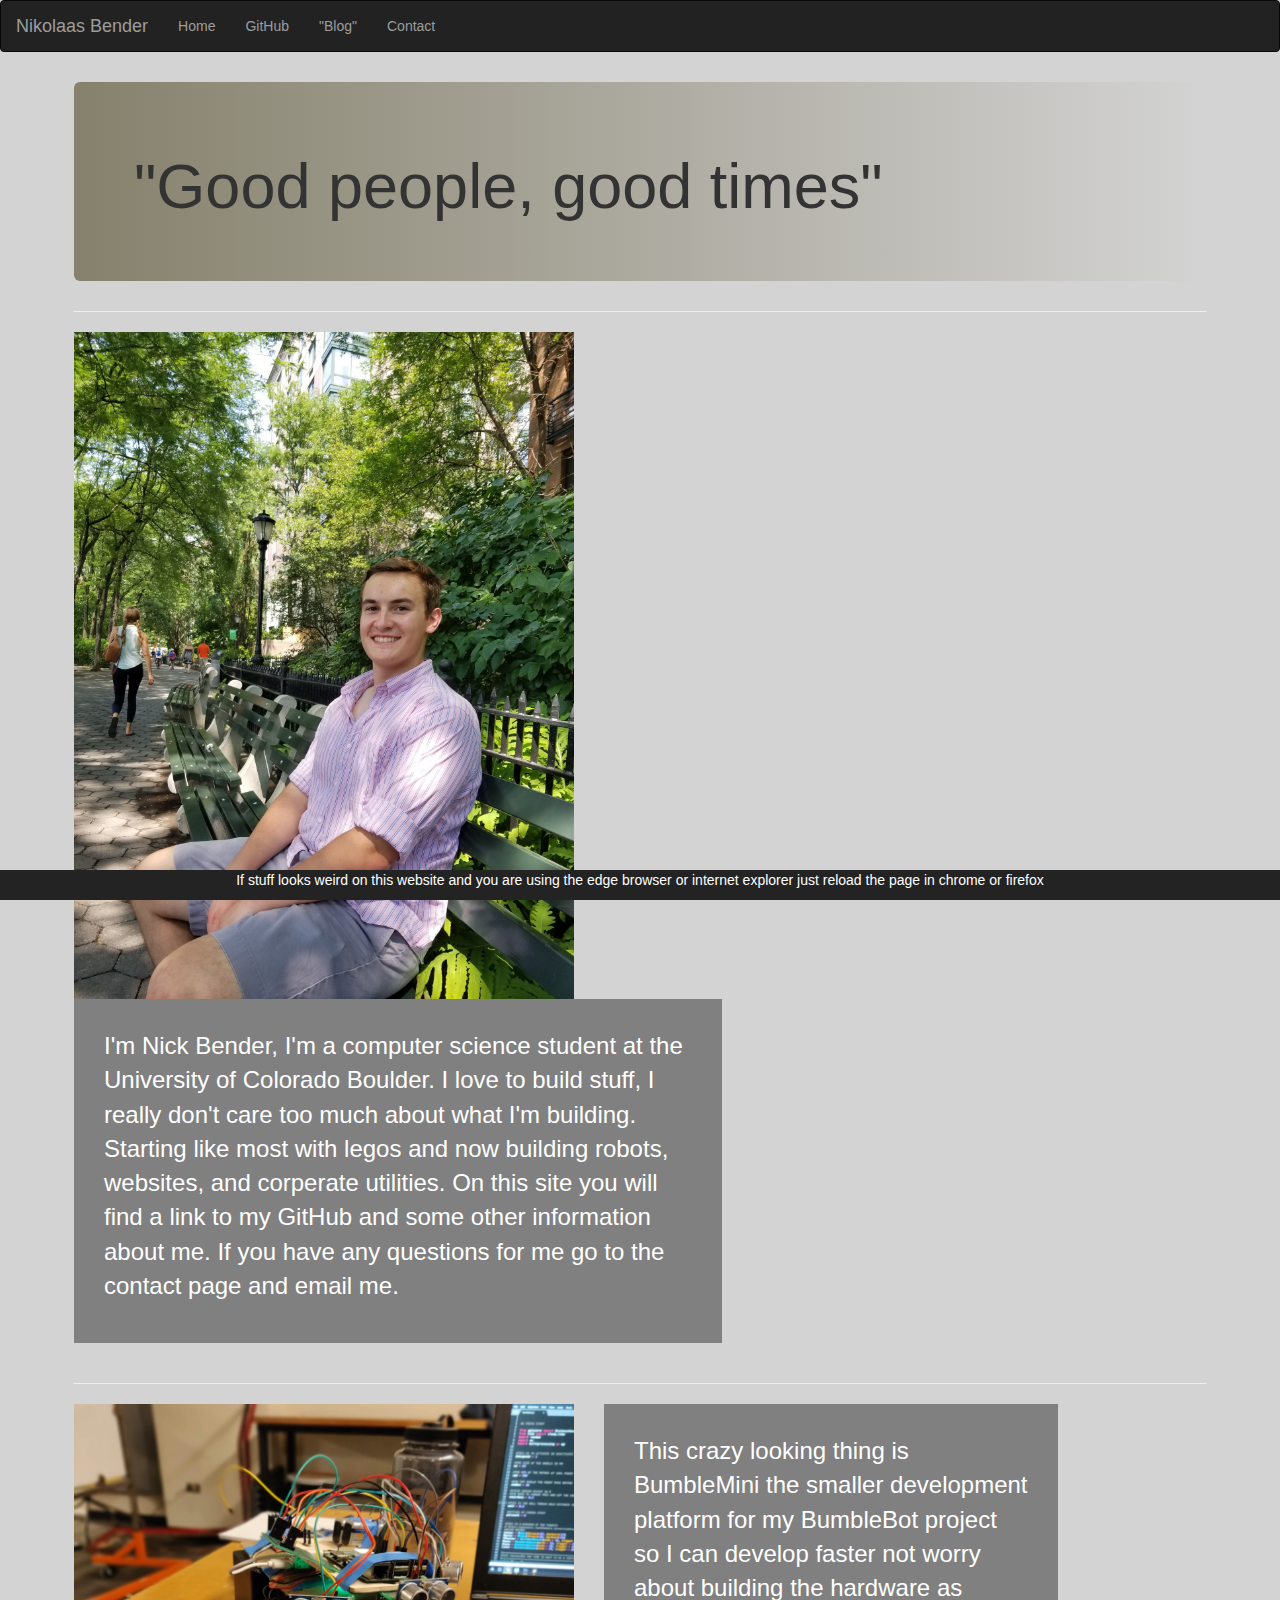
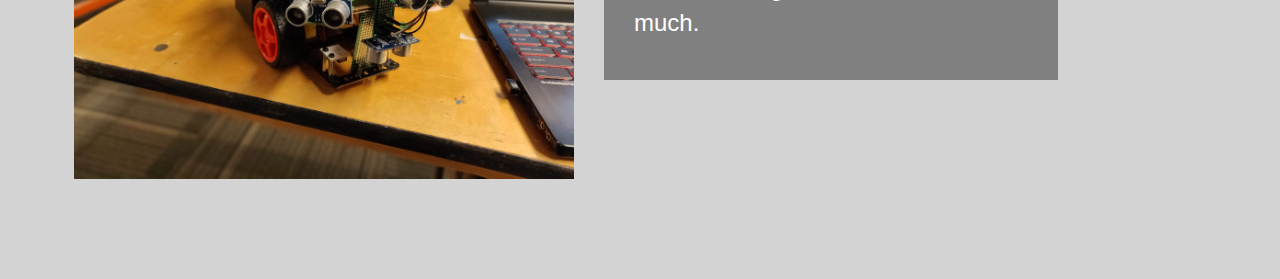
==== index (copy).html @ ccaa7f84 "updates" ====
<!DOCTYPE html>
<meta name="viewport" content="width=device-width, initial-scale=1.0">
<meta charset="utf-8">
<meta name="viewport" content="width=device-width, initial-scale=1">
<link rel="stylesheet" href="https://maxcdn.bootstrapcdn.com/bootstrap/3.3.7/css/bootstrap.min.css">
<script src="https://ajax.googleapis.com/ajax/libs/jquery/3.3.1/jquery.min.js"></script>
<script src="https://maxcdn.bootstrapcdn.com/bootstrap/3.3.7/js/bootstrap.min.js"></script>
<html>
<style>
body {background-color: lightgray;}
h1   {color: black;}
p    {color: white;}

.p-5 {
  padding: $spacer * 3 !important;
}

p.ex1 {
    margin-bottom: 5em;
}
.footer {
    position: fixed;
    left: 0;
    bottom: 0;
    width: 100%;
    background-color: #232323;
    color: white;
    text-align: center;
}

.content-container iframe {
    position: absolute;
    top:0;
    left: 0;
    width: 100%;
    height: 100%;
}

.content-container {
    position: relative;
    padding-bottom: 2rem;
    padding-top: 35px;
    height: 0;
    overflow: hidden;
}

.center {
  margin: auto;
  width: 90%;
  padding: 10px;
}

</style>


<nav class="navbar navbar-inverse">
  <div class="container-fluid">
    <div class="navbar-header">
      <a class="navbar-brand" href="#">Nikolaas Bender</a>
    </div>
    <ul class="nav navbar-nav">
      <li><a onclick="switcheroo('h')">Home</a></li>
      <li><a href="https://github.com/NikolaasBender">GitHub</a></li>
      <li><a onclick="switcheroo('s')">"Blog"</a></li>
      <li><a onclick="switcheroo('c')">Contact</a></li>
    </ul>
  </div>
</nav>



<div class="container row center" id="body" style="display:block; padding-bottom: 10rem;">
	
	<div id="home" style="display:block; padding-left: 10rem: padding-right: 10rem;">
		<div style=" padding-bottom: 5rem; padding-top: 5rem; background: #86816C; background: linear-gradient(to right, #86816C, lightgray);" class="jumbotron">
		    <h1>"Good people, good times"</h1>
		</div>
		<hr>
		<div class="row" style="padding-bottom: 2rem">
			<div class="col-md-5" style="max-width: 550px; width: auto;">
				<img src="profile_pic.jpg" class="img-fluid" alt="Responsive image" style="max-width: 500px; width: auto; height: auto;">
			</div>
			<div class="container-fluid col-md-7">
				<div class="card" style="width: auto; background-color: gray; padding: 3rem; float: middle">
				  <div class="card-body">
				    <p class="card-text" style="font-size: 24px; " >I'm Nick Bender, I'm a computer science student at the University of Colorado Boulder. I love to build stuff, I really don't care  too much about what I'm building. Starting like most with legos and now building robots, websites, and corperate utilities. On this site you will find a link to my GitHub and some other information about me. If you have any questions for me go to the contact page and email me. </p>
				  </div>
				</div>
			</div>
		</div>
		<hr>
		<div class="row">
			<div class="col-md-6" style="max-width: 550px; width: auto;">
				<img src="BumbleMini.jpg" class="img-fluid" alt="Responsive image" style="max-width: 500px; width: auto; height: auto;">
			</div>
			<div class="container-fluid col-md-5">
				<div class="card" style="width: auto; background-color: gray; padding: 3rem; float: middle">
				  <div class="card-body">
				    <p class="card-text" style="font-size: 24px; " >This crazy looking thing is BumbleMini the smaller development platform for my BumbleBot project so I can develop faster not worry about building the hardware as much. </p>
				  </div>
				</div>
			</div>
		</div>
	</div>



	<div id="social" style="display:none; padding-left: 10rem; padding-right: 10rem;">
		<div style="padding-bottom: 5rem; padding-top: 5rem; background: #86816C; background: linear-gradient(to right, #86816C, lightgray);" class="jumbotron">
			<h1>Blog kind of stuff</h1>
		</div>
		<hr>
			<div class="container-fluid row">
				<div class="col-md-7 content-container" style="width:50%; height:500px;">
					<iframe style="" class="" frameborder='0' allowtransparency='true' scrolling='yes' src='https://www.strava.com/athletes/5021410/latest-rides/d4ac8ff58877c19b9d9d8c027f5e859e121c4ac6'></iframe>
				</div>
				<div class="col-md-5" style="width: 50%; height: 500px;">
					<a class="twitter-timeline" data-height="500" href="https://twitter.com/RaptureFlex?ref_src=twsrc%5Etfw">Tweets by RaptureFlex</a> <script async src="https://platform.twitter.com/widgets.js" charset="utf-8"></script>
				</div>
			</div>
			<hr>
			<div style="background-image: url('polygon-wallpaper-5.jpg');" class="jumbotron" >
				<a href=https://www.instagram.com/benderboxes/><h1 style="color: Black; text-align: center;" class="font-weight-bold">Instagram</h1></a>
			</div>
			<hr>

			<div class="container-fluid row" style = "padding-bottom: 20rem; align-content: center">
				<div class="card col-sm-4" style="width: 32rem; background-color: gray; padding: 3rem; ">
				  <div class="card-body">
				    <h3 class="card-title">11/7/18</h3>
				    <p class="card-text" >This is primarily a test but this whole section is supposed to be kind of like a blog. I think ideally it will automatically pull any commit and coment to the github account so that I don't have to come in here and type in raw html like I am now...</p>
				  </div>
				</div>
				<div class="card col-sm-4" style="width: 32rem; background-color: gray; padding: 3rem; ">
				  <div class="card-body">
				    <h3 class="card-title">11/27/18</h3>
				    <p class="card-text">Hi Ho Lets go bumble dev bot! So I'm using a small robot kit from my roommate to build a small bumblebot that I can use to develop code more rapidly. "Why not use the full sized bumblebot?" That part of the project has been handed off to my friend Ryan who is a mechE and isn't terrabad at CAD. I can stumble through CAD and solidworks but that is far from my forte, however Ryan loves to do that stuff so he is tasked with making the body of the robot. BUT he is busy for at least the next month so enter mini bumblebot. </p>
				  </div>
				</div>
				<div class="card col-sm-4" style="width: 32rem; background-color: gray; padding: 3rem; ">
				  <div class="card-body">
				    <h3 class="card-title">12/2/18</h3>
				    <p class="card-text">So you'll see the Bumble2.py file in currently running code because that is what is running on the robot right now. It does detect stairs reliably, right now the focus is back on hardware for the power supply because this little robot sucks through a lot of power. However the prototype battery management system is underway. So its getting better. I want to have it rolling around the house within 7 days and the battery management within 14. So that's where the project stands right now. </p>
				  </div>
				</div>
				<div class="card col-sm-4" style="width: 32rem; background-color: gray; padding: 3rem; ">
				  <div class="card-body">
				    <h3 class="card-title">12/6/18</h3>
				    <p class="card-text">Big news: the battery management system is most of the way done. I have the prototype built and working mostly. Its an absolute mess and im not using the final components so in the end it will be using a relay board so I can control 8 different battery cells and it will be nice and clean with an arduino nano so that everything is nice and compact. I'll be uploading schematics later but its a way of dynamically changing battery configuration so that when charging the batteries are all in a parallel configuration and thus self balance ensuring that the batteries can't drift too far some one another in terms of voltage. Then when the system needs to run the configuration changes so that they cells are in parallel and produce a higher voltage needed for running all of the other circuitry. the other cool part is that because the batteries fail to parallel, if the system loses power for any reason the batteries drop back to the parallel configuration and the likelihood of something bad happening drops dramatically. </p>
				  </div>
				</div>
				<div class="card col-sm-4" style="width: 32rem; background-color: gray; padding: 3rem; ">
				  <div class="card-body">
				    <h3 class="card-title">12/14/18</h3>
				    <p class="card-text"> Finals season is upon us, but that means that I will soon have loads of time to work on non-school projects. Trail stat (TIDB) is back with api fixes, BumbleBot is charging forwards with some custom PCBs, and I will finally get some sleep. Right now the issue with bumble bot is building a good enough platform for all of the electronics. Once that gets all sorted he'll be rolling reliably and ready for data collection...Hopefully the dog doesn't freak out too much with BumbleBot rolling around the house...</p>
				  </div>
				</div>
				<div class="card col-sm-4" style="width: 32rem; background-color: gray; padding: 3rem; ">
				  <div class="card-body">
				    <h3 class="card-title">12/25/18</h3>
				    <p class="card-text">Bumble mini works... kind of. So the sensors are not correctly calibrated and the robot "hallucinates" thinking thereare stairs when there arent any. Some chassis modifications will need to be made to correct this issue. Also building a "hat" for the raspberry pi will be useful in the future so the sensors can be configured once and easily connected/disconnected when the raspi has to come off. Other changes I might make for the future include: consistently colored wires, better ultrasound modules (better packaging on my part), more battery power and better battery mounting. On a slightly different note, I have started working on the neural net that will pilot full sized BumbleBot.</p>
				  </div>
				</div>
				<div class="card col-sm-8" style="width: 64rem; background-color: gray; padding: 3rem; ">
				  <div class="card-body">
				    <h3 class="card-title">12/28/18</h3>
				    <p class="card-text">So, on my instagram I have a very candid video series documenting the work I've been doing over the past few days. In a written and more professional form I will do some more explaining. I am using four HC-sr04 ultrasonic sensors to figure out where walls are. They emmit an ultrasonic pulse at 40k Hz, and listen and we measue how long it takes for it to hear that echo, from that we can calculate the time of flight and we know the distance that it reports through some simple algebra. There is a pre-made library called GPIO zero which I think I've mentioned before, in a short form: it makes interfacing with sensors and stuff really easy. Easy until theres bad data, and lots of it. With the pre-made gipo zero system I am getting loads of garbage data. I have been running tests using different resistors and some algebra to average the data. I have come to the conclusion that there is some black magic at work... or the gpio zero class for the sensors doesn't work as it really should. Running a range of tests between 10,000 and 100,000 measurements with removing bad data and averaging and everything I could think of to remove bad data and collect better data taught me a lot. A lot of the time was taken up with trying to average data, going from 100,000 measurements to 10,000 measurements cleaned up data and the time it took dropped 66% but that includes removing math too. So the data doesn't benefit from averaging I was seeing larger deltas in the data. One good measurement is a lot better than 10 ok/bad measurements. Now the trick is to get the sensors to play well when they are setup in an array. I guess I could stagger the measurements so that the pulses dont overlap and only measure stuff up to a certian distance and anything outside of that is just neglected. Maybe have an algorithm that will identify bad data and get new data. </p>
				  </div>
				</div>
				<div class="card col-sm-4" style="width: 32rem; background-color: gray; padding: 3rem; ">
				  <div class="card-body">
				    <h3 class="card-title">12/30/18</h3>
				    <p class="card-text">Bumblemini works! It rolls around the kitchen and avoids the cat. It raoves completely autonomously. This deserves... a redbull, how do people celebrate? I need to reconnect the webcam so it can take pictures again but its moving on its own and thats the big acheivement. The next phase is the human control phase to take a lot of photos. Looking even further forwards I need to make more ultrasound sensors, build the big battery, and build BumbleBot. The human control is proving to be significantly tougher than it should be, but that hasn't stopped me yet. </p>
				  </div>
				</div>
				<div class="card col-sm-4" style="width: 32rem; background-color: gray; padding: 3rem; ">
				  <div class="card-body">
				    <h3 class="card-title">1/1/19</h3>
				    <p class="card-text">The self driving works, the remote control works, the camera works. There is some refinement to be done but overall I am super happy. So now I need to collect a lot of data and start shoving it into something to learn form it. I'm also going to script the photo transfer from the raspi to a seperate computer. I also need to do some more research but I think that I'm also going to make a way to save photos to different directoreis which might help with the machine learning (reason for more research). </p>
				  </div>
				</div>
				<div class="card col-sm-4" style="width: 32rem; background-color: gray; padding: 3rem; ">
				  <div class="card-body">
				    <h3 class="card-title">1/6/19</h3>
				    <p class="card-text">Collecting data for the machine larning part of this project is hard. That will take a while. But I have also broken out all of the methods and classes and functions needed for running the robot. So that is bumble3, bumble3 is all about that breakout. So this is the next step towards the ai war machine that is bumblebot. Thats a joke... 100% a joke, I'm not training it to attack the ankles of white people. But going back to the ML part of this project. Even with tensorflow and keras and loads of storage, this is some hard stuff. I need to learn more, BUT!! I think I have a way to get there. I need more training data and I'm going to experiment with more layers in the keras model. on top of that I need to look into the output layer and see what that should look like for differnt decisions. </p>
				  </div>
				</div>
				<div class="card col-sm-4" style="width: 32rem; background-color: gray; padding: 3rem; ">
				  <div class="card-body">
				    <h3 class="card-title">1/15/19</h3>
				    <p class="card-text">Back at school and I am stoked for Advanced robotics. The amout of hands on learning we will be doing looks incredible. BumbleBot work has slowed again, I am working on getting a version of tensorflow to work on my server so that I can do all of the training on the 12c/24t behemoth instead of my laptop. The issue that I have right now is that the PIP install of tensorflow requires AVX for better vector operations but the server I have is a decade old this year and doesnot support AVX so I need to recompile tensorflow, the issue is that the process that tensorflow recomends is tedious and complicated. I found someone who put up a docker container will all the stuff I need to recompile tensorflow for my server. Now the issue is that bazel is giving me issues when I run the compilation. This project has taught me so much more outside of just building the robot, and the learning has no sign of stopping. Is it weird that I enjoy the constant challenges and getting my shit mixed by this project every day (I don't know a better way to phrade it).</p>
				  </div>
				</div>
				<div class="card col-sm-4" style="width: 32rem; background-color: gray; padding: 3rem; ">
				  <div class="card-body">
				    <h3 class="card-title">1/17/19</h3>
				    <p class="card-text">BubleBot is under construction. The chassis may be re designed in the future but for now, the chassis we already have built will do. I am transplanting all of the electronics and building assembling the bigger battery. The battery is made of 11 lithium 18650 batteries in parallel, that is one cell. Four of those cells in series makes the battery pack. I am putting a balancing system on the pack because lithoim fires are bad and I like going to school here. So the run time should be significantly longer than when I was using the 600mah batteries, but these batteries are cheap ebay ones so we'll see how long they last. Initial tests will be done with a fire extinguisher on hand, ya know... just in case. </p>
				  </div>
				</div>
				<div class="card col-sm-4" style="width: 32rem; background-color: gray; padding: 3rem; ">
				  <div class="card-body">
				    <h3 class="card-title">1/29/19</h3>
				    <p class="card-text">The first video about bumblebot is live. It's just the intro and its not great but it does its job. In other news the battery is completely assembeled, which is exciting. The chassis for bumblebot is under construction, its being made out of metal. Finally I think I have a way to collect all of the data I need for the machine learning part of this project. What I'm going to do is use the gamepad for the RC mode to create data for training the algorithm. So the camera will be taking images in the form of  amatrix of numbers. Then the controller will be outputting an array of numbers like [1, 0, 0, 0]. That data will be put into a list that looks like [matrix, gamepad] and that will be saved for processing on the server. When I told my robotics professor about this plan he laughed, which means I'm gonna have a fun time with this part of the project.</p>
				  </div>
				</div>
			</div>			
			
	</div>



	<div id="contact" style="display:none; padding-left: 10rem; padding-right: 10rem;">
		<div style="background: #86816C; background: linear-gradient(to right, #86816C, lightgray);" class="jumbotron">
			<h2>Contact me at:   Nikolaas.Bender@Colrado.edu</h2>
		</div>
		<hr>
		<div>
			<h1>My Work: </h1>
			<!-- <div class="container" style="background-color: #3B4086">
				<p class="western" style="margin-left: 0in; text-indent: 0in; margin-bottom: 0in; line-height: 108%">
				<br/>

				</p>
				<p class="western" style="margin-left: 2.5in; text-indent: 0.5in; margin-bottom: 0.07in; line-height: 108%">
				<b>Nikolaas Bender</b> 
				</p>
				<p class="western" style="margin-bottom: 0in; line-height: 105%"><b>Goal</b>:
				Seeking an internship or job in the fields of Computer Science and
				Electronics 
				</p>
				<p class="western" style="margin-left: 0.25in; text-indent: 0in; margin-bottom: 0in; line-height: 108%">
				 
				</p>
				<p class="western" style="margin-left: 0in; text-indent: 0in; margin-bottom: 0in; line-height: 108%">
				<font face="Calibri, serif"><font size="2" style="font-size: 11pt">	</font></font><b>EDUCATION:	</b>
				</p>
				<p class="western" style="margin-left: 0in; text-indent: 0in; margin-bottom: 0in; line-height: 105%">
				<font face="Calibri, serif"><font size="2" style="font-size: 11pt">	</font></font>University
				of Colorado Boulder 	Expected graduation Spring 2020 
				</p>
				<p class="western" style="margin-left: 0in; text-indent: 0in; margin-bottom: 0in; line-height: 105%">
				<font face="Calibri, serif"><font size="2" style="font-size: 11pt">	</font></font>Major:
				Computer Science	 
				</p>
				<p class="western" style="margin-left: 0.5in; margin-bottom: 0in; line-height: 105%">
				Significant course work completed: Programming in C, Freshman
				Projects, Data Structures (C++), 
				</p>
				<p class="western" style="margin-left: 0.5in; margin-bottom: 0in; line-height: 105%">
				Calculus 1 &amp; 2, Differential Equations, Experimental Physics,
				Electricity and Magnetism Physics, Computer Systems, Discrete Math,
				Linear algebra.	 
				</p>
				<p class="western" style="margin-left: 0.5in; text-indent: 0in; margin-bottom: 0in; line-height: 108%">
				 
				</p>
				<p class="western" style="margin-left: 0.25in; margin-bottom: 0in; line-height: 108%">
				<b>WORK EXPERIENCE:</b> 
				</p>
				<p class="western" style="margin-left: 0in; text-indent: 0in; margin-bottom: 0.07in; line-height: 105%">
				<font face="Calibri, serif"><font size="2" style="font-size: 11pt">	</font></font><i><b>Instructor,
				</b></i><font face="Calibri, serif"><font size="3" style="font-size: 12pt">​</font></font>Balanced
				Martial Arts, Eastchester, NY	  2011 - 2016 
				</p>
				<p class="western" style="margin-left: 0in; text-indent: 0in; margin-bottom: 0.07in; line-height: 105%">
				            <i><b>Software development Intern, </b></i>IQVIA, New
				Brunswick, NJ                                   Summer 2018</p>
				<p class="western" style="margin-left: 0in; text-indent: 0in; margin-bottom: 0in; line-height: 108%">
				 
				</p>
				<p class="western" style="margin-left: 0in; text-indent: 0in; margin-bottom: 0in; line-height: 105%">
				<font face="Calibri, serif"><font size="2" style="font-size: 11pt">	 
				</font></font><b>PROGRAMMING EXPERIENCE:	      </b>Python, C++, C,
				Java, HTML, Arduino, Bash, SQL server</p>
				<p class="western" style="margin-left: 0in; text-indent: 0in; margin-bottom: 0in; line-height: 105%">
						C#, VSTS, octopus, GIT, JavaScript, bootstrap 4, Tensorflow</p>
				<p class="western" style="margin-left: 0in; text-indent: 0in; margin-bottom: 0in; line-height: 105%">
				<br/>
				<br/>

				</p>
				<p class="western" style="margin-left: 0in; text-indent: 0in; margin-bottom: 0in; line-height: 105%">
				       <b>RELATED EXPERIENCE:	</b><span style="font-weight: normal">Agile
				teamwork, SDLC design principal, web design, </span>
				</p>
				<p class="western" style="margin-left: 0.25in; text-indent: 0in; margin-bottom: 0in; line-height: 108%">
				 
				</p>
				<p class="western" style="margin-left: 0in; text-indent: 0in; margin-bottom: 0in; line-height: 108%">
				<font face="Calibri, serif"><font size="2" style="font-size: 11pt">	 
				</font></font><b>PROJECTS:	 </b>
				</p>
				<ul>
					<li/>
				<p class="western" style="text-indent: 0in; margin-bottom: 0.02in; line-height: 105%">
					<b>BumbleBot:</b><font face="Calibri, serif">​</font> (In
					progress) Autonomous robot that will ultimately use a combination of
					edge and “cloud” computing to navigate a building using a neural
					network and vision system. Challenges include embedded systems,
					battery management, object recognition systems, high performance
					data processing, CAD, motor control, and real world data collection.</p>
					<li/>
				<p class="western" style="text-indent: 0in; margin-bottom: 0.04in; line-height: 105%">
					<b>Web history searcher:</b><font face="Calibri, serif">​</font>
					Leveraging algorithms and logic from programming in C class for a
					real life situation. Its a project that converts a SQL file into a
					plain text file. That is then used to analyze website history,
					finding the 3 most popular sites then allowing for basic query.  
					</p>
					<li/>
				<p class="western" style="text-indent: 0in; margin-bottom: 0.04in; line-height: 105%">
					<b>Automated SQL deployment: </b>During the summer of 2018 I worked
					at IQVIA building a backend utility to automatically deploy sql
					scripts for database upgrades. The utility was designed in a
					scalable and robust way so that it works with one script and one
					hundred thousand scripts. The utility determined what sql scripts to
					run automatically based on a table and what it could find in a VSTS
					drop folder. The utility error and success logged to a separate
					database and halted deployment if an issue was detected. That
					separate database is coupled to a website for developers to check
					what happened during the last deployment in a secure and distributed
					way. Along the way my team mate and I had to present our progress in
					the project every other week in a meeting. 
					</p>
				</ul>
				<p class="western" style="margin-left: 0in; text-indent: 0in; margin-bottom: 0.08in; line-height: 108%">
				 
				</p>
				<p class="western" style="margin-left: 0in; text-indent: 0in; margin-bottom: 0in; line-height: 105%"><a name="_GoBack"></a>
				<font face="Calibri, serif"><font size="2" style="font-size: 11pt">	 
				   </font></font><b>INTERESTS: </b>International travel, Mountain
				biking, Building computers, Robotics, Music, Cooking<font color="#ff0000">
				</font>
				</p>
				<p class="western" style="margin-left: 0in; text-indent: 0in; margin-bottom: 0in; line-height: 105%">
				<br/>
				<br/>

				</p>
				<p class="western" style="margin-left: 0in; text-indent: 0in; margin-bottom: 0in; line-height: 105%">
				      <b>OTHER: </b>CU Boulder mountain bike team: downhill racing</p>
				<p class="western" style="margin-left: 2.02in; text-indent: 0in; margin-bottom: 0.07in; line-height: 108%">
				 
				</p>
				<p class="western" style="margin-left: 0in; text-indent: 0in; margin-bottom: 0in; line-height: 108%">
				 
				</p>
				</div>
			</div>
		</div> -->

		<div class="row">
			<div class="card col-sm-4" style="width: 22rem; background-color: gray; padding: 3rem; ">
			  	<div class="card-body">
				    <h2 class="card-title">Programming languages</h2>
				    <p class="card-text">
				    	C <br/>
				    	C++ <br/>
				    	Python <br/>
				    	bash <br/>
				    	C# <br/>
				    	html <br/>
				    	Java Script <br/>
				    	Sql, Sql server, Sqlite <br/>
				    	Java <br/>
				    	Arduino <br/>
				    	.Net <br/>
				    </p>
				</div>
			</div>

			<div class="card col-sm-4" style="width: 30rem; background-color: gray; padding: 3rem; ">
				  <div class="card-body">
				    <h2 class="card-title">Course work</h2>
				    <p class="card-text">
				    	Programming in C (ECEN 1310)<br/>
				    	Project design (COEN 1400)<br/>
				    	Data structures (CSCI 2270)<br/>
				    	Calculus 1 & 2 (MATH 1300, 2300)<br/>
				    	Physics 1 & 2 (PHYS 1110, 1120)<br/>
				    	Differential Equations (APPM 2360)<br/>
				    	Linear Algebra (CSCI 2820)<br/>
				    	Experimental Physics 1 (PHYS 1140)<br/>
				    	Fund of scientific inquiry (PHYS 1400)<br/>
				    	Computer systems (CSCI 2400)<br/>
				    	Discrete structures (CSCI 2824)<br/>
				    	Software Development (CSCI 3308)<br/>
				    	Advanced Robotics (CSCI 4302)<br/>
				    </p>
				</div>
			</div>

			<div class="card col-sm-4" style="width: 30rem; background-color: gray; padding: 3rem; ">
				  <div class="card-body">
				    <h2 class="card-title">Other related skills/experience</h2>
				    <p class="card-text">
				    	tensorflow <br/>
				    	Git <br/>
				    	Visual studio team services (VSTS) <br/>
				    	Ocutopus <br/>
				    	Imbeded systems <br/>
				    	Model, View, Controller (MVC) <br/>
				    	hardware hacking <br/>
				    	Docker<br/>
				    </p>
				</div>
			</div>

			<div class="card col-sm-4" style="width: 40rem; background-color: gray; padding: 3rem; ">
				<div class="card-body">
				    <h2 class="card-title">Work experience</h2>
				    <p class="card-text">
				    	IQVIA | New Brunswick, NJ | Summer 2018 <br/>
				    	Balanced Martial Arts | Eastchester, NY | 2011-2016 <br/>
				    </p>
				</div>
			</div>
		</div>

		<div class="row">
			<div class="card col-sm-10" style="width: 64rem; background-color: gray; padding: 3rem; ">
				<div class="card-body">
				    <h2 class="card-title">Projects</h2>
				    <div class="card-text">
				    	<h4 style="text-rendering: bold; color: white">SQL auto deploy:</h4>
				    	<p>During the summer of 2018 we built a tool for automated sql server deployment. The process for using this utility is, push all of the sql files to the VSTS folder and start the utility. The utility will figure out what files need to be run. It will then run and log every file that needs to be run while cathcing and alerting octopus if there was an error so a roll back can be performed. Then all of that log information is put on a website so that any developer in the company can view the logs and fix issues without needing to be told by a superior what went wrong. This tool was also tested to run 200 sql comand files and log everything in under a minute. </p>
				    	<br/>
				    	<h4 style="text-rendering: bold; color: white">BumbleBot:</h4> <p>BumbleBot is my robot that is less about the robot and more about teaching myeself. The robot is controlled through python and a raspberry pi. The end goal with the robot is to have it controlled through a neural network so that it can navigate around buildings without supervision. It realy is about learning, I wanted to learn more outside of my classes and build something. </p>

				    </div>
				</div>
			</div>
		</div>
		
	</div>
</div>


<div class="container" id="easteregg" style="display:none;">
	
</div>


<div class="footer">
	<div>
		<p>If stuff looks weird on this website and you are using the edge browser or internet explorer just reload the page in chrome or firefox</p>
	</div>
</div>


<script type="text/javascript">
	var folder = "images/";

$.ajax({
    url : folder,
    success: function (data) {
        $(data).find("a").attr("href", function (i, val) {
            if( val.match(/\.(jpe?g|png|gif)$/) ) { 
                $("body").append( "<img src='"+ folder + val +"'>" );
            } 
        });
    }
});



//THIS IS THE NAVIGATION OF THE SITE
function switcheroo(choice) {
	var h = document.getElementById("home");
	var s = document.getElementById("social");
	var c = document.getElementById("contact");
	var e = document.getElementById("easteregg");

	if(choice == "h"){
		if (h.style.display === "block") {
        	h.style.display = "none";
    	} else {
        	h.style.display = "block";
        	s.style.display = "none";
        	c.style.display = "none";
        	e.style.display = "none";
    	}
	}


	if(choice == "s"){
		if (s.style.display === "block") {
        	s.style.display = "none";
    	} else {
        	s.style.display = "block";
        	h.style.display = "none";
        	c.style.display = "none";
        	e.style.display = "none";
    	}
	}


	if(choice == "c"){
		if (c.style.display === "block") {
        	c.style.display = "none";
    	} else {
        	c.style.display = "block";
        	s.style.display = "none";
        	h.style.display = "none";
        	e.style.display = "none";
    	}
	}
}



// a key map of allowed keys
var allowedKeys = {
  37: 'left',
  38: 'up',
  39: 'right',
  40: 'down',
  65: 'a',
  66: 'b'
};

// the 'official' Konami Code sequence
var konamiCode = ['up', 'up', 'down', 'down', 'left', 'right', 'left', 'right', 'b', 'a'];

// a variable to remember the 'position' the user has reached so far.
var konamiCodePosition = 0;

// add keydown event listener
document.addEventListener('keydown', function(e) {
  // get the value of the key code from the key map
  var key = allowedKeys[e.keyCode];
  // get the value of the required key from the konami code
  var requiredKey = konamiCode[konamiCodePosition];

  // compare the key with the required key
  if (key == requiredKey) {

    // move to the next key in the konami code sequence
    konamiCodePosition++;

    // if the last key is reached, activate cheats
    if (konamiCodePosition == konamiCode.length) {
      activateCheats();
      konamiCodePosition = 0;
    }
  } else {
    konamiCodePosition = 0;
  }
});

function activateCheats() {
  document.body.style.backgroundImage = "url('mtns.jpg')";

  if (e.style.display === "block") {
        e.style.display = "none";
   	} else {
	    e.style.display = "block";
		h.style.display = "none";
	    s.style.display = "none";
	    c.style.display = "none";
	}

  alert("cheats activated");
}

	

</script>

</html>
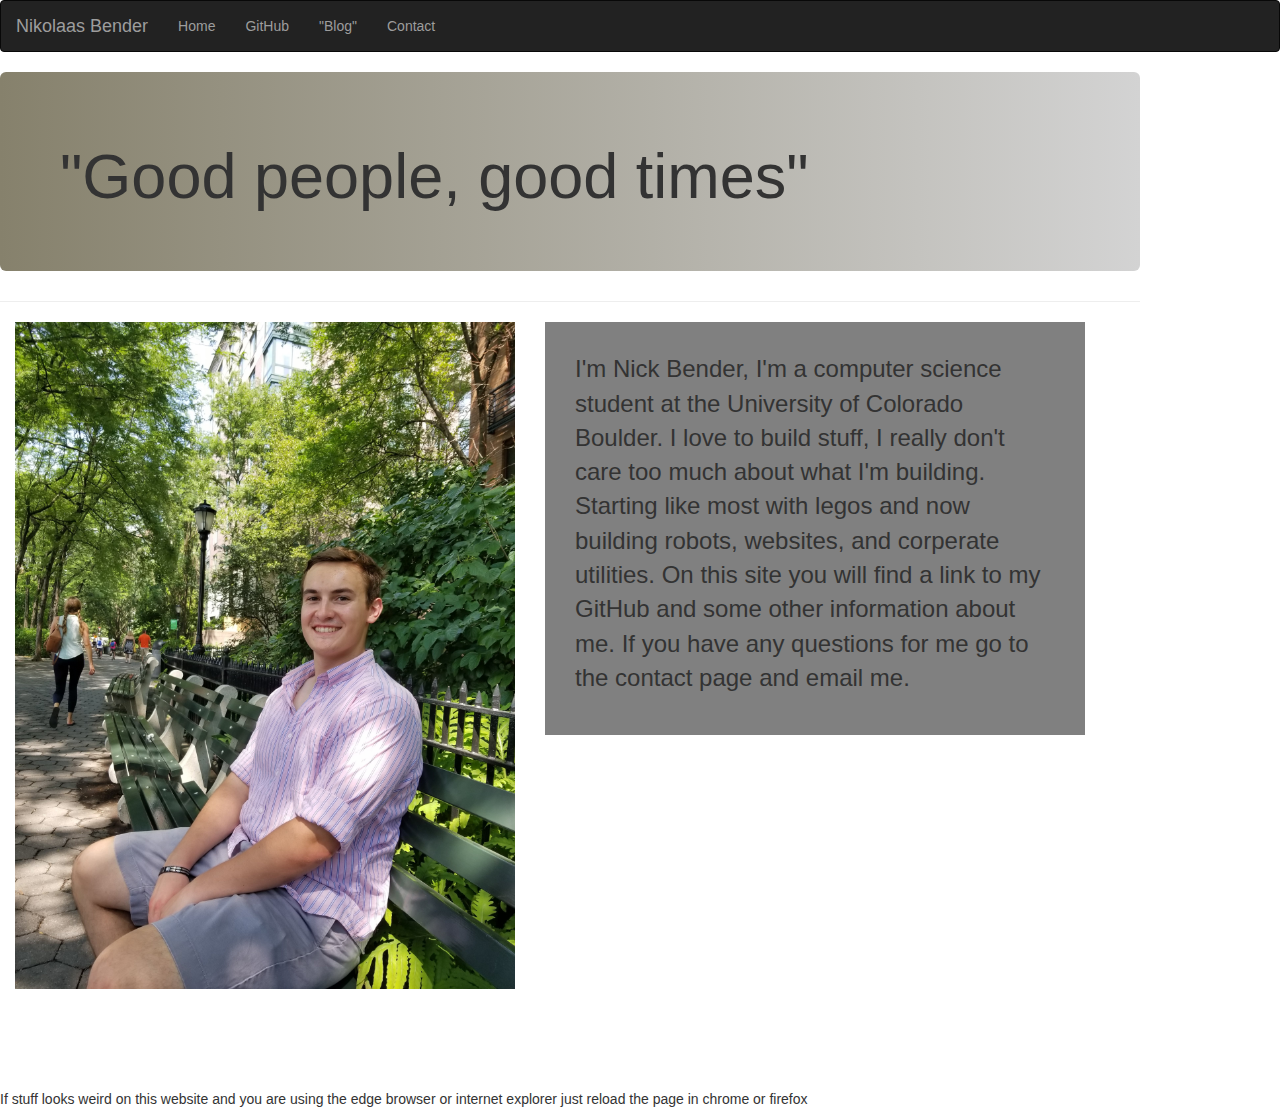
==== commit b776dacf: "updates" ====
--- a/index (copy).html
+++ b/index (copy).html
@@ -5,53 +5,9 @@
 <link rel="stylesheet" href="https://maxcdn.bootstrapcdn.com/bootstrap/3.3.7/css/bootstrap.min.css">
 <script src="https://ajax.googleapis.com/ajax/libs/jquery/3.3.1/jquery.min.js"></script>
 <script src="https://maxcdn.bootstrapcdn.com/bootstrap/3.3.7/js/bootstrap.min.js"></script>
+<script src="scripts.js"></script>
 <html>
-<style>
-body {background-color: lightgray;}
-h1   {color: black;}
-p    {color: white;}
-
-.p-5 {
-  padding: $spacer * 3 !important;
-}
-
-p.ex1 {
-    margin-bottom: 5em;
-}
-.footer {
-    position: fixed;
-    left: 0;
-    bottom: 0;
-    width: 100%;
-    background-color: #232323;
-    color: white;
-    text-align: center;
-}
-
-.content-container iframe {
-    position: absolute;
-    top:0;
-    left: 0;
-    width: 100%;
-    height: 100%;
-}
-
-.content-container {
-    position: relative;
-    padding-bottom: 2rem;
-    padding-top: 35px;
-    height: 0;
-    overflow: hidden;
-}
-
-.center {
-  margin: auto;
-  width: 90%;
-  padding: 10px;
-}
-
-</style>
-
+<body>
 
 <nav class="navbar navbar-inverse">
   <div class="container-fluid">
@@ -76,11 +32,11 @@
 		    <h1>"Good people, good times"</h1>
 		</div>
 		<hr>
-		<div class="row" style="padding-bottom: 2rem">
+		<div class="row, center" style="padding-bottom: 2rem">
 			<div class="col-md-5" style="max-width: 550px; width: auto;">
 				<img src="profile_pic.jpg" class="img-fluid" alt="Responsive image" style="max-width: 500px; width: auto; height: auto;">
 			</div>
-			<div class="container-fluid col-md-7">
+			<div class="container-fluid col-md-6">
 				<div class="card" style="width: auto; background-color: gray; padding: 3rem; float: middle">
 				  <div class="card-body">
 				    <p class="card-text" style="font-size: 24px; " >I'm Nick Bender, I'm a computer science student at the University of Colorado Boulder. I love to build stuff, I really don't care  too much about what I'm building. Starting like most with legos and now building robots, websites, and corperate utilities. On this site you will find a link to my GitHub and some other information about me. If you have any questions for me go to the contact page and email me. </p>
@@ -88,23 +44,11 @@
 				</div>
 			</div>
 		</div>
-		<hr>
-		<div class="row">
-			<div class="col-md-6" style="max-width: 550px; width: auto;">
-				<img src="BumbleMini.jpg" class="img-fluid" alt="Responsive image" style="max-width: 500px; width: auto; height: auto;">
-			</div>
-			<div class="container-fluid col-md-5">
-				<div class="card" style="width: auto; background-color: gray; padding: 3rem; float: middle">
-				  <div class="card-body">
-				    <p class="card-text" style="font-size: 24px; " >This crazy looking thing is BumbleMini the smaller development platform for my BumbleBot project so I can develop faster not worry about building the hardware as much. </p>
-				  </div>
-				</div>
-			</div>
-		</div>
 	</div>
-
-
-
+</div>
+
+
+<div>
 	<div id="social" style="display:none; padding-left: 10rem; padding-right: 10rem;">
 		<div style="padding-bottom: 5rem; padding-top: 5rem; background: #86816C; background: linear-gradient(to right, #86816C, lightgray);" class="jumbotron">
 			<h1>Blog kind of stuff</h1>
@@ -127,80 +71,8 @@
 			<div class="container-fluid row" style = "padding-bottom: 20rem; align-content: center">
 				<div class="card col-sm-4" style="width: 32rem; background-color: gray; padding: 3rem; ">
 				  <div class="card-body">
-				    <h3 class="card-title">11/7/18</h3>
-				    <p class="card-text" >This is primarily a test but this whole section is supposed to be kind of like a blog. I think ideally it will automatically pull any commit and coment to the github account so that I don't have to come in here and type in raw html like I am now...</p>
-				  </div>
-				</div>
-				<div class="card col-sm-4" style="width: 32rem; background-color: gray; padding: 3rem; ">
-				  <div class="card-body">
-				    <h3 class="card-title">11/27/18</h3>
-				    <p class="card-text">Hi Ho Lets go bumble dev bot! So I'm using a small robot kit from my roommate to build a small bumblebot that I can use to develop code more rapidly. "Why not use the full sized bumblebot?" That part of the project has been handed off to my friend Ryan who is a mechE and isn't terrabad at CAD. I can stumble through CAD and solidworks but that is far from my forte, however Ryan loves to do that stuff so he is tasked with making the body of the robot. BUT he is busy for at least the next month so enter mini bumblebot. </p>
-				  </div>
-				</div>
-				<div class="card col-sm-4" style="width: 32rem; background-color: gray; padding: 3rem; ">
-				  <div class="card-body">
-				    <h3 class="card-title">12/2/18</h3>
-				    <p class="card-text">So you'll see the Bumble2.py file in currently running code because that is what is running on the robot right now. It does detect stairs reliably, right now the focus is back on hardware for the power supply because this little robot sucks through a lot of power. However the prototype battery management system is underway. So its getting better. I want to have it rolling around the house within 7 days and the battery management within 14. So that's where the project stands right now. </p>
-				  </div>
-				</div>
-				<div class="card col-sm-4" style="width: 32rem; background-color: gray; padding: 3rem; ">
-				  <div class="card-body">
-				    <h3 class="card-title">12/6/18</h3>
-				    <p class="card-text">Big news: the battery management system is most of the way done. I have the prototype built and working mostly. Its an absolute mess and im not using the final components so in the end it will be using a relay board so I can control 8 different battery cells and it will be nice and clean with an arduino nano so that everything is nice and compact. I'll be uploading schematics later but its a way of dynamically changing battery configuration so that when charging the batteries are all in a parallel configuration and thus self balance ensuring that the batteries can't drift too far some one another in terms of voltage. Then when the system needs to run the configuration changes so that they cells are in parallel and produce a higher voltage needed for running all of the other circuitry. the other cool part is that because the batteries fail to parallel, if the system loses power for any reason the batteries drop back to the parallel configuration and the likelihood of something bad happening drops dramatically. </p>
-				  </div>
-				</div>
-				<div class="card col-sm-4" style="width: 32rem; background-color: gray; padding: 3rem; ">
-				  <div class="card-body">
-				    <h3 class="card-title">12/14/18</h3>
-				    <p class="card-text"> Finals season is upon us, but that means that I will soon have loads of time to work on non-school projects. Trail stat (TIDB) is back with api fixes, BumbleBot is charging forwards with some custom PCBs, and I will finally get some sleep. Right now the issue with bumble bot is building a good enough platform for all of the electronics. Once that gets all sorted he'll be rolling reliably and ready for data collection...Hopefully the dog doesn't freak out too much with BumbleBot rolling around the house...</p>
-				  </div>
-				</div>
-				<div class="card col-sm-4" style="width: 32rem; background-color: gray; padding: 3rem; ">
-				  <div class="card-body">
-				    <h3 class="card-title">12/25/18</h3>
-				    <p class="card-text">Bumble mini works... kind of. So the sensors are not correctly calibrated and the robot "hallucinates" thinking thereare stairs when there arent any. Some chassis modifications will need to be made to correct this issue. Also building a "hat" for the raspberry pi will be useful in the future so the sensors can be configured once and easily connected/disconnected when the raspi has to come off. Other changes I might make for the future include: consistently colored wires, better ultrasound modules (better packaging on my part), more battery power and better battery mounting. On a slightly different note, I have started working on the neural net that will pilot full sized BumbleBot.</p>
-				  </div>
-				</div>
-				<div class="card col-sm-8" style="width: 64rem; background-color: gray; padding: 3rem; ">
-				  <div class="card-body">
-				    <h3 class="card-title">12/28/18</h3>
-				    <p class="card-text">So, on my instagram I have a very candid video series documenting the work I've been doing over the past few days. In a written and more professional form I will do some more explaining. I am using four HC-sr04 ultrasonic sensors to figure out where walls are. They emmit an ultrasonic pulse at 40k Hz, and listen and we measue how long it takes for it to hear that echo, from that we can calculate the time of flight and we know the distance that it reports through some simple algebra. There is a pre-made library called GPIO zero which I think I've mentioned before, in a short form: it makes interfacing with sensors and stuff really easy. Easy until theres bad data, and lots of it. With the pre-made gipo zero system I am getting loads of garbage data. I have been running tests using different resistors and some algebra to average the data. I have come to the conclusion that there is some black magic at work... or the gpio zero class for the sensors doesn't work as it really should. Running a range of tests between 10,000 and 100,000 measurements with removing bad data and averaging and everything I could think of to remove bad data and collect better data taught me a lot. A lot of the time was taken up with trying to average data, going from 100,000 measurements to 10,000 measurements cleaned up data and the time it took dropped 66% but that includes removing math too. So the data doesn't benefit from averaging I was seeing larger deltas in the data. One good measurement is a lot better than 10 ok/bad measurements. Now the trick is to get the sensors to play well when they are setup in an array. I guess I could stagger the measurements so that the pulses dont overlap and only measure stuff up to a certian distance and anything outside of that is just neglected. Maybe have an algorithm that will identify bad data and get new data. </p>
-				  </div>
-				</div>
-				<div class="card col-sm-4" style="width: 32rem; background-color: gray; padding: 3rem; ">
-				  <div class="card-body">
-				    <h3 class="card-title">12/30/18</h3>
-				    <p class="card-text">Bumblemini works! It rolls around the kitchen and avoids the cat. It raoves completely autonomously. This deserves... a redbull, how do people celebrate? I need to reconnect the webcam so it can take pictures again but its moving on its own and thats the big acheivement. The next phase is the human control phase to take a lot of photos. Looking even further forwards I need to make more ultrasound sensors, build the big battery, and build BumbleBot. The human control is proving to be significantly tougher than it should be, but that hasn't stopped me yet. </p>
-				  </div>
-				</div>
-				<div class="card col-sm-4" style="width: 32rem; background-color: gray; padding: 3rem; ">
-				  <div class="card-body">
-				    <h3 class="card-title">1/1/19</h3>
-				    <p class="card-text">The self driving works, the remote control works, the camera works. There is some refinement to be done but overall I am super happy. So now I need to collect a lot of data and start shoving it into something to learn form it. I'm also going to script the photo transfer from the raspi to a seperate computer. I also need to do some more research but I think that I'm also going to make a way to save photos to different directoreis which might help with the machine learning (reason for more research). </p>
-				  </div>
-				</div>
-				<div class="card col-sm-4" style="width: 32rem; background-color: gray; padding: 3rem; ">
-				  <div class="card-body">
-				    <h3 class="card-title">1/6/19</h3>
-				    <p class="card-text">Collecting data for the machine larning part of this project is hard. That will take a while. But I have also broken out all of the methods and classes and functions needed for running the robot. So that is bumble3, bumble3 is all about that breakout. So this is the next step towards the ai war machine that is bumblebot. Thats a joke... 100% a joke, I'm not training it to attack the ankles of white people. But going back to the ML part of this project. Even with tensorflow and keras and loads of storage, this is some hard stuff. I need to learn more, BUT!! I think I have a way to get there. I need more training data and I'm going to experiment with more layers in the keras model. on top of that I need to look into the output layer and see what that should look like for differnt decisions. </p>
-				  </div>
-				</div>
-				<div class="card col-sm-4" style="width: 32rem; background-color: gray; padding: 3rem; ">
-				  <div class="card-body">
-				    <h3 class="card-title">1/15/19</h3>
-				    <p class="card-text">Back at school and I am stoked for Advanced robotics. The amout of hands on learning we will be doing looks incredible. BumbleBot work has slowed again, I am working on getting a version of tensorflow to work on my server so that I can do all of the training on the 12c/24t behemoth instead of my laptop. The issue that I have right now is that the PIP install of tensorflow requires AVX for better vector operations but the server I have is a decade old this year and doesnot support AVX so I need to recompile tensorflow, the issue is that the process that tensorflow recomends is tedious and complicated. I found someone who put up a docker container will all the stuff I need to recompile tensorflow for my server. Now the issue is that bazel is giving me issues when I run the compilation. This project has taught me so much more outside of just building the robot, and the learning has no sign of stopping. Is it weird that I enjoy the constant challenges and getting my shit mixed by this project every day (I don't know a better way to phrade it).</p>
-				  </div>
-				</div>
-				<div class="card col-sm-4" style="width: 32rem; background-color: gray; padding: 3rem; ">
-				  <div class="card-body">
-				    <h3 class="card-title">1/17/19</h3>
-				    <p class="card-text">BubleBot is under construction. The chassis may be re designed in the future but for now, the chassis we already have built will do. I am transplanting all of the electronics and building assembling the bigger battery. The battery is made of 11 lithium 18650 batteries in parallel, that is one cell. Four of those cells in series makes the battery pack. I am putting a balancing system on the pack because lithoim fires are bad and I like going to school here. So the run time should be significantly longer than when I was using the 600mah batteries, but these batteries are cheap ebay ones so we'll see how long they last. Initial tests will be done with a fire extinguisher on hand, ya know... just in case. </p>
-				  </div>
-				</div>
-				<div class="card col-sm-4" style="width: 32rem; background-color: gray; padding: 3rem; ">
-				  <div class="card-body">
-				    <h3 class="card-title">1/29/19</h3>
-				    <p class="card-text">The first video about bumblebot is live. It's just the intro and its not great but it does its job. In other news the battery is completely assembeled, which is exciting. The chassis for bumblebot is under construction, its being made out of metal. Finally I think I have a way to collect all of the data I need for the machine learning part of this project. What I'm going to do is use the gamepad for the RC mode to create data for training the algorithm. So the camera will be taking images in the form of  amatrix of numbers. Then the controller will be outputting an array of numbers like [1, 0, 0, 0]. That data will be put into a list that looks like [matrix, gamepad] and that will be saved for processing on the server. When I told my robotics professor about this plan he laughed, which means I'm gonna have a fun time with this part of the project.</p>
+				    <h3 class="card-title"> What I do with my free time</h3>
+				    <p class="card-text" >I learn more about programming through projects. I learn through building and failing repeatedly. Sometimes though I need to go outside and ride my bike, by far my favorite kind of meditation is pedaling up to the top of a trail. </p>
 				  </div>
 				</div>
 			</div>			
@@ -216,139 +88,6 @@
 		<hr>
 		<div>
 			<h1>My Work: </h1>
-			<!-- <div class="container" style="background-color: #3B4086">
-				<p class="western" style="margin-left: 0in; text-indent: 0in; margin-bottom: 0in; line-height: 108%">
-				<br/>
-
-				</p>
-				<p class="western" style="margin-left: 2.5in; text-indent: 0.5in; margin-bottom: 0.07in; line-height: 108%">
-				<b>Nikolaas Bender</b> 
-				</p>
-				<p class="western" style="margin-bottom: 0in; line-height: 105%"><b>Goal</b>:
-				Seeking an internship or job in the fields of Computer Science and
-				Electronics 
-				</p>
-				<p class="western" style="margin-left: 0.25in; text-indent: 0in; margin-bottom: 0in; line-height: 108%">
-				 
-				</p>
-				<p class="western" style="margin-left: 0in; text-indent: 0in; margin-bottom: 0in; line-height: 108%">
-				<font face="Calibri, serif"><font size="2" style="font-size: 11pt">	</font></font><b>EDUCATION:	</b>
-				</p>
-				<p class="western" style="margin-left: 0in; text-indent: 0in; margin-bottom: 0in; line-height: 105%">
-				<font face="Calibri, serif"><font size="2" style="font-size: 11pt">	</font></font>University
-				of Colorado Boulder 	Expected graduation Spring 2020 
-				</p>
-				<p class="western" style="margin-left: 0in; text-indent: 0in; margin-bottom: 0in; line-height: 105%">
-				<font face="Calibri, serif"><font size="2" style="font-size: 11pt">	</font></font>Major:
-				Computer Science	 
-				</p>
-				<p class="western" style="margin-left: 0.5in; margin-bottom: 0in; line-height: 105%">
-				Significant course work completed: Programming in C, Freshman
-				Projects, Data Structures (C++), 
-				</p>
-				<p class="western" style="margin-left: 0.5in; margin-bottom: 0in; line-height: 105%">
-				Calculus 1 &amp; 2, Differential Equations, Experimental Physics,
-				Electricity and Magnetism Physics, Computer Systems, Discrete Math,
-				Linear algebra.	 
-				</p>
-				<p class="western" style="margin-left: 0.5in; text-indent: 0in; margin-bottom: 0in; line-height: 108%">
-				 
-				</p>
-				<p class="western" style="margin-left: 0.25in; margin-bottom: 0in; line-height: 108%">
-				<b>WORK EXPERIENCE:</b> 
-				</p>
-				<p class="western" style="margin-left: 0in; text-indent: 0in; margin-bottom: 0.07in; line-height: 105%">
-				<font face="Calibri, serif"><font size="2" style="font-size: 11pt">	</font></font><i><b>Instructor,
-				</b></i><font face="Calibri, serif"><font size="3" style="font-size: 12pt">​</font></font>Balanced
-				Martial Arts, Eastchester, NY	  2011 - 2016 
-				</p>
-				<p class="western" style="margin-left: 0in; text-indent: 0in; margin-bottom: 0.07in; line-height: 105%">
-				            <i><b>Software development Intern, </b></i>IQVIA, New
-				Brunswick, NJ                                   Summer 2018</p>
-				<p class="western" style="margin-left: 0in; text-indent: 0in; margin-bottom: 0in; line-height: 108%">
-				 
-				</p>
-				<p class="western" style="margin-left: 0in; text-indent: 0in; margin-bottom: 0in; line-height: 105%">
-				<font face="Calibri, serif"><font size="2" style="font-size: 11pt">	 
-				</font></font><b>PROGRAMMING EXPERIENCE:	      </b>Python, C++, C,
-				Java, HTML, Arduino, Bash, SQL server</p>
-				<p class="western" style="margin-left: 0in; text-indent: 0in; margin-bottom: 0in; line-height: 105%">
-						C#, VSTS, octopus, GIT, JavaScript, bootstrap 4, Tensorflow</p>
-				<p class="western" style="margin-left: 0in; text-indent: 0in; margin-bottom: 0in; line-height: 105%">
-				<br/>
-				<br/>
-
-				</p>
-				<p class="western" style="margin-left: 0in; text-indent: 0in; margin-bottom: 0in; line-height: 105%">
-				       <b>RELATED EXPERIENCE:	</b><span style="font-weight: normal">Agile
-				teamwork, SDLC design principal, web design, </span>
-				</p>
-				<p class="western" style="margin-left: 0.25in; text-indent: 0in; margin-bottom: 0in; line-height: 108%">
-				 
-				</p>
-				<p class="western" style="margin-left: 0in; text-indent: 0in; margin-bottom: 0in; line-height: 108%">
-				<font face="Calibri, serif"><font size="2" style="font-size: 11pt">	 
-				</font></font><b>PROJECTS:	 </b>
-				</p>
-				<ul>
-					<li/>
-				<p class="western" style="text-indent: 0in; margin-bottom: 0.02in; line-height: 105%">
-					<b>BumbleBot:</b><font face="Calibri, serif">​</font> (In
-					progress) Autonomous robot that will ultimately use a combination of
-					edge and “cloud” computing to navigate a building using a neural
-					network and vision system. Challenges include embedded systems,
-					battery management, object recognition systems, high performance
-					data processing, CAD, motor control, and real world data collection.</p>
-					<li/>
-				<p class="western" style="text-indent: 0in; margin-bottom: 0.04in; line-height: 105%">
-					<b>Web history searcher:</b><font face="Calibri, serif">​</font>
-					Leveraging algorithms and logic from programming in C class for a
-					real life situation. Its a project that converts a SQL file into a
-					plain text file. That is then used to analyze website history,
-					finding the 3 most popular sites then allowing for basic query.  
-					</p>
-					<li/>
-				<p class="western" style="text-indent: 0in; margin-bottom: 0.04in; line-height: 105%">
-					<b>Automated SQL deployment: </b>During the summer of 2018 I worked
-					at IQVIA building a backend utility to automatically deploy sql
-					scripts for database upgrades. The utility was designed in a
-					scalable and robust way so that it works with one script and one
-					hundred thousand scripts. The utility determined what sql scripts to
-					run automatically based on a table and what it could find in a VSTS
-					drop folder. The utility error and success logged to a separate
-					database and halted deployment if an issue was detected. That
-					separate database is coupled to a website for developers to check
-					what happened during the last deployment in a secure and distributed
-					way. Along the way my team mate and I had to present our progress in
-					the project every other week in a meeting. 
-					</p>
-				</ul>
-				<p class="western" style="margin-left: 0in; text-indent: 0in; margin-bottom: 0.08in; line-height: 108%">
-				 
-				</p>
-				<p class="western" style="margin-left: 0in; text-indent: 0in; margin-bottom: 0in; line-height: 105%"><a name="_GoBack"></a>
-				<font face="Calibri, serif"><font size="2" style="font-size: 11pt">	 
-				   </font></font><b>INTERESTS: </b>International travel, Mountain
-				biking, Building computers, Robotics, Music, Cooking<font color="#ff0000">
-				</font>
-				</p>
-				<p class="western" style="margin-left: 0in; text-indent: 0in; margin-bottom: 0in; line-height: 105%">
-				<br/>
-				<br/>
-
-				</p>
-				<p class="western" style="margin-left: 0in; text-indent: 0in; margin-bottom: 0in; line-height: 105%">
-				      <b>OTHER: </b>CU Boulder mountain bike team: downhill racing</p>
-				<p class="western" style="margin-left: 2.02in; text-indent: 0in; margin-bottom: 0.07in; line-height: 108%">
-				 
-				</p>
-				<p class="western" style="margin-left: 0in; text-indent: 0in; margin-bottom: 0in; line-height: 108%">
-				 
-				</p>
-				</div>
-			</div>
-		</div> -->
-
 		<div class="row">
 			<div class="card col-sm-4" style="width: 22rem; background-color: gray; padding: 3rem; ">
 			  	<div class="card-body">
@@ -361,10 +100,11 @@
 				    	C# <br/>
 				    	html <br/>
 				    	Java Script <br/>
-				    	Sql, Sql server, Sqlite <br/>
+				    	Sql, Sql server, Sqlite, cockroach db, postgresql <br/>
 				    	Java <br/>
 				    	Arduino <br/>
-				    	.Net <br/>
+						.Net <br/>
+						Golang <br/>
 				    </p>
 				</div>
 			</div>
@@ -385,7 +125,10 @@
 				    	Computer systems (CSCI 2400)<br/>
 				    	Discrete structures (CSCI 2824)<br/>
 				    	Software Development (CSCI 3308)<br/>
-				    	Advanced Robotics (CSCI 4302)<br/>
+						Advanced Robotics (CSCI 4302)<br/>
+						Formula 1/10th (CSCI 4830)<br/>
+						Fundamentals of human computer interaction (CSCI 3002)<br/>
+						Algorithms (CSCI 3104)<br/>
 				    </p>
 				</div>
 			</div>
@@ -394,14 +137,26 @@
 				  <div class="card-body">
 				    <h2 class="card-title">Other related skills/experience</h2>
 				    <p class="card-text">
-				    	tensorflow <br/>
+						tensorflow <br/>
+						Pytorch <br/>
+						Open CV <br/>
 				    	Git <br/>
 				    	Visual studio team services (VSTS) <br/>
 				    	Ocutopus <br/>
 				    	Imbeded systems <br/>
 				    	Model, View, Controller (MVC) <br/>
 				    	hardware hacking <br/>
-				    	Docker<br/>
+						Docker <br/>
+						Kuberneties <br/>
+						Django <br/>
+						Jira <br/>
+						ObjectRocket v5 (DBaaS) <br/>
+						Google cloud <br/>
+						Elastic Search <br/>
+						PostgreSQL <br/>
+						TOX (unit testing) <br/>
+						CircleCI (automated deployment) <br/>
+						Codecov (code coverage) <br/>
 				    </p>
 				</div>
 			</div>
@@ -410,6 +165,7 @@
 				<div class="card-body">
 				    <h2 class="card-title">Work experience</h2>
 				    <p class="card-text">
+						ObjectRocket | Austin, TX | Summer 2019 <br/>
 				    	IQVIA | New Brunswick, NJ | Summer 2018 <br/>
 				    	Balanced Martial Arts | Eastchester, NY | 2011-2016 <br/>
 				    </p>
@@ -417,6 +173,7 @@
 			</div>
 		</div>
 
+		<!-- 
 		<div class="row">
 			<div class="card col-sm-10" style="width: 64rem; background-color: gray; padding: 3rem; ">
 				<div class="card-body">
@@ -431,7 +188,7 @@
 				</div>
 			</div>
 		</div>
-		
+		 -->
 	</div>
 </div>
 
@@ -442,129 +199,10 @@
 
 
 <div class="footer">
-	<div>
-		<p>If stuff looks weird on this website and you are using the edge browser or internet explorer just reload the page in chrome or firefox</p>
-	</div>
-</div>
-
-
-<script type="text/javascript">
-	var folder = "images/";
-
-$.ajax({
-    url : folder,
-    success: function (data) {
-        $(data).find("a").attr("href", function (i, val) {
-            if( val.match(/\.(jpe?g|png|gif)$/) ) { 
-                $("body").append( "<img src='"+ folder + val +"'>" );
-            } 
-        });
-    }
-});
-
-
-
-//THIS IS THE NAVIGATION OF THE SITE
-function switcheroo(choice) {
-	var h = document.getElementById("home");
-	var s = document.getElementById("social");
-	var c = document.getElementById("contact");
-	var e = document.getElementById("easteregg");
-
-	if(choice == "h"){
-		if (h.style.display === "block") {
-        	h.style.display = "none";
-    	} else {
-        	h.style.display = "block";
-        	s.style.display = "none";
-        	c.style.display = "none";
-        	e.style.display = "none";
-    	}
-	}
-
-
-	if(choice == "s"){
-		if (s.style.display === "block") {
-        	s.style.display = "none";
-    	} else {
-        	s.style.display = "block";
-        	h.style.display = "none";
-        	c.style.display = "none";
-        	e.style.display = "none";
-    	}
-	}
-
-
-	if(choice == "c"){
-		if (c.style.display === "block") {
-        	c.style.display = "none";
-    	} else {
-        	c.style.display = "block";
-        	s.style.display = "none";
-        	h.style.display = "none";
-        	e.style.display = "none";
-    	}
-	}
-}
-
-
-
-// a key map of allowed keys
-var allowedKeys = {
-  37: 'left',
-  38: 'up',
-  39: 'right',
-  40: 'down',
-  65: 'a',
-  66: 'b'
-};
-
-// the 'official' Konami Code sequence
-var konamiCode = ['up', 'up', 'down', 'down', 'left', 'right', 'left', 'right', 'b', 'a'];
-
-// a variable to remember the 'position' the user has reached so far.
-var konamiCodePosition = 0;
-
-// add keydown event listener
-document.addEventListener('keydown', function(e) {
-  // get the value of the key code from the key map
-  var key = allowedKeys[e.keyCode];
-  // get the value of the required key from the konami code
-  var requiredKey = konamiCode[konamiCodePosition];
-
-  // compare the key with the required key
-  if (key == requiredKey) {
-
-    // move to the next key in the konami code sequence
-    konamiCodePosition++;
-
-    // if the last key is reached, activate cheats
-    if (konamiCodePosition == konamiCode.length) {
-      activateCheats();
-      konamiCodePosition = 0;
-    }
-  } else {
-    konamiCodePosition = 0;
-  }
-});
-
-function activateCheats() {
-  document.body.style.backgroundImage = "url('mtns.jpg')";
-
-  if (e.style.display === "block") {
-        e.style.display = "none";
-   	} else {
-	    e.style.display = "block";
-		h.style.display = "none";
-	    s.style.display = "none";
-	    c.style.display = "none";
-	}
-
-  alert("cheats activated");
-}
-
-	
-
-</script>
+	<p>If stuff looks weird on this website and you are using the edge browser or internet explorer just reload the page in chrome or firefox</p>
+</div>
+
+</body>
+
 
 </html>
